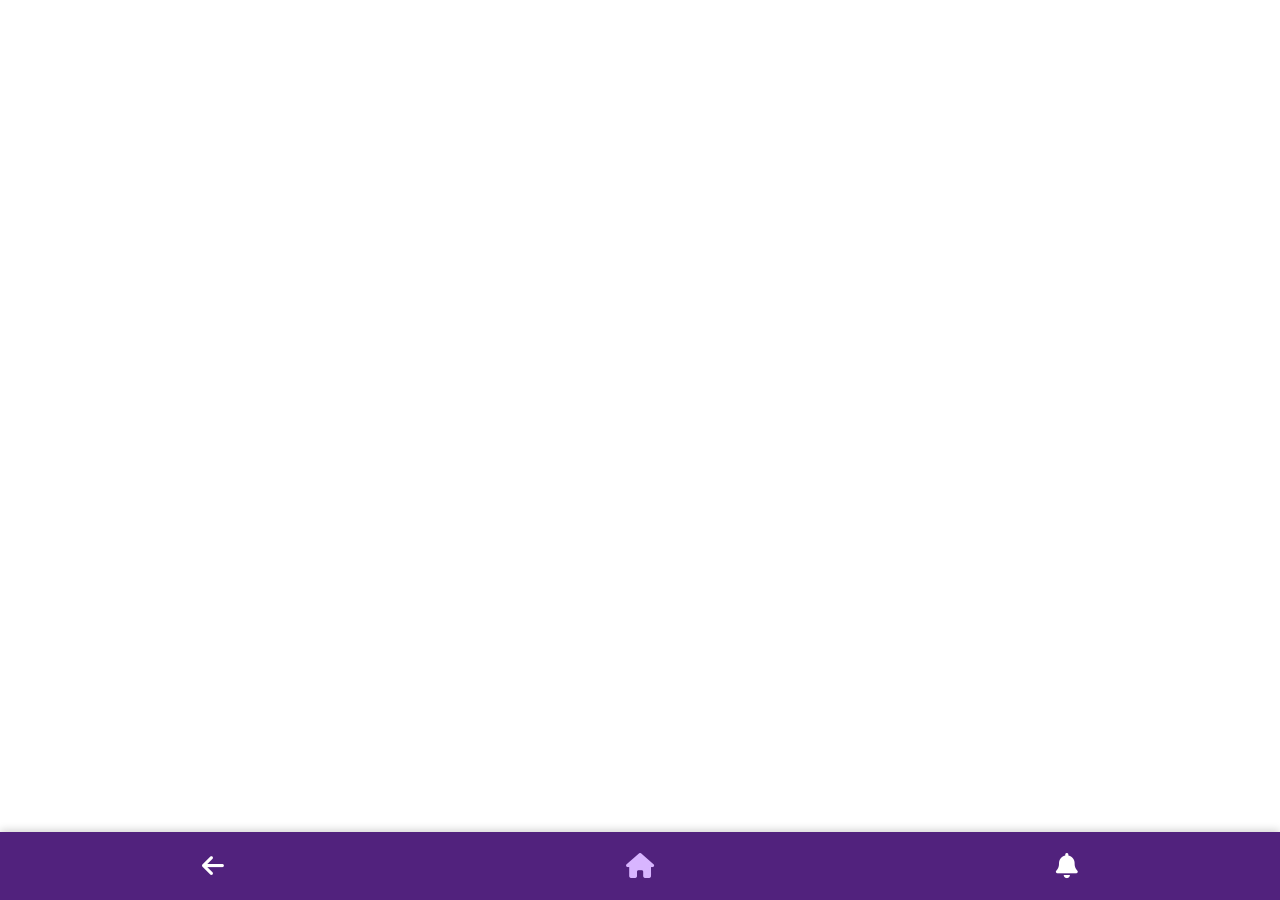
==== browser.html @ cc7da59c "Create browser.html" ====
<!DOCTYPE html>
<html lang="en">
<head>
  <meta charset="UTF-8">
  <meta name="viewport" content="width=device-width, initial-scale=1.0">
  <meta name="theme-color" content="#51227d">

  <title>Marvalous</title>

  <link rel="stylesheet"
    href="https://cdnjs.cloudflare.com/ajax/libs/font-awesome/6.5.2/css/all.min.css">

  <style>
    * {
      box-sizing: border-box;
    }

    html, body {
      margin: 0;
      padding: 0;
      width: 100%;
      height: 100%;
      overflow: hidden;
      font-family: Arial, Helvetica, sans-serif;
      background: white;
    }

    .browser {
      position: fixed;
      top: 0;
      left: 0;
      right: 0;
      bottom: 68px;
    }

    .browser iframe {
      width: 100%;
      height: 100%;
      border: 0;
      display: block;
      background: white;
    }

    .bottom-nav {
      position: fixed;
      left: 0;
      right: 0;
      bottom: 0;
      height: 68px;
      background: #51227d;
      display: grid;
      grid-template-columns: repeat(3, 1fr);
      align-items: center;
      z-index: 1000;
      box-shadow: 0 -2px 8px rgba(0,0,0,.18);
    }

    .nav-button {
      height: 68px;
      border: 0;
      background: transparent;
      color: white;
      display: flex;
      align-items: center;
      justify-content: center;
      text-decoration: none;
      font-size: 25px;
      cursor: pointer;
    }

    .nav-button.home {
      color: #d8b5ff;
    }

    .nav-button:active {
      background: rgba(255,255,255,.08);
    }
  </style>
</head>

<body>

  <div class="browser">
    <iframe id="webFrame" title="Marvalous"></iframe>
  </div>

  <nav class="bottom-nav">

    <button class="nav-button" onclick="goBack()" aria-label="Back">
      <i class="fa-solid fa-arrow-left"></i>
    </button>

    <a class="nav-button home" href="index.html" aria-label="App Home">
      <i class="fa-solid fa-house"></i>
    </a>

    <a class="nav-button" href="index.html#notifications" aria-label="Notifications">
      <i class="fa-solid fa-bell"></i>
    </a>

  </nav>

  <script>
    const params = new URLSearchParams(window.location.search);
    const requestedPage = params.get('page');

    const allowedPages = {
      competitions: 'https://marvalouscompetitions.co.uk/',
      lists: 'https://marvalouscompetitions.co.uk/lists',
      account: 'https://marvalouscompetitions.co.uk/account/settings'
    };

    const frame = document.getElementById('webFrame');

    frame.src =
      allowedPages[requestedPage] ||
      'https://marvalouscompetitions.co.uk/';

    function goBack() {
      try {
        frame.contentWindow.history.back();
      } catch (error) {
        window.location.href = 'index.html';
      }
    }
  </script>

</body>
</html>
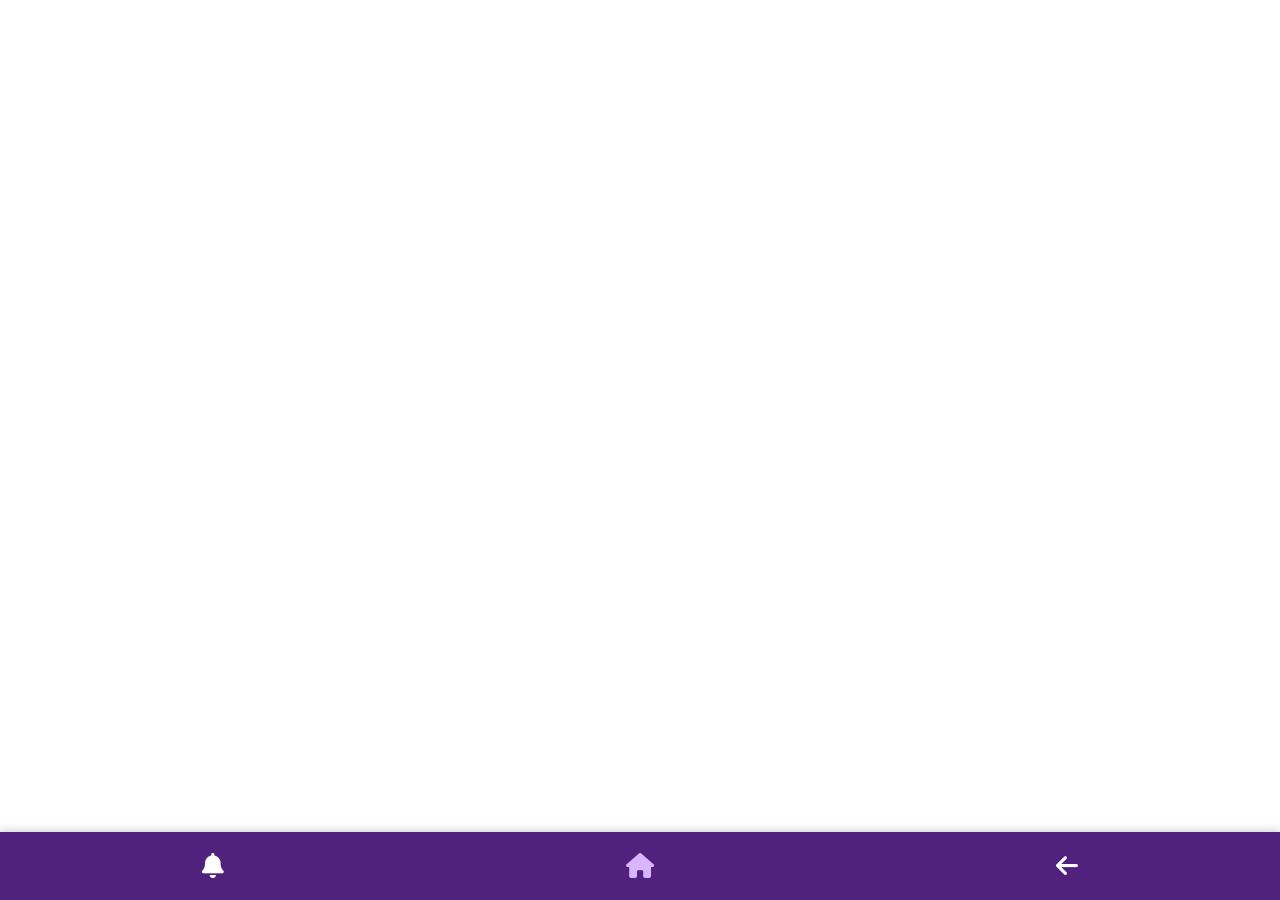
==== commit e795abc8: "Update browser.html" ====
--- a/browser.html
+++ b/browser.html
@@ -84,21 +84,23 @@
     <iframe id="webFrame" title="Marvalous"></iframe>
   </div>
 
-  <nav class="bottom-nav">
+  
+<nav class="bottom-nav">
 
-    <button class="nav-button" onclick="goBack()" aria-label="Back">
-      <i class="fa-solid fa-arrow-left"></i>
-    </button>
+  <a class="nav-button" href="index.html#notifications" aria-label="Notifications">
+    <i class="fa-solid fa-bell"></i>
+  </a>
 
-    <a class="nav-button home" href="index.html" aria-label="App Home">
-      <i class="fa-solid fa-house"></i>
-    </a>
+  <a class="nav-button home" href="index.html" aria-label="App Home">
+    <i class="fa-solid fa-house"></i>
+  </a>
 
-    <a class="nav-button" href="index.html#notifications" aria-label="Notifications">
-      <i class="fa-solid fa-bell"></i>
-    </a>
+  <button class="nav-button" onclick="goBack()" aria-label="Back">
+    <i class="fa-solid fa-arrow-left"></i>
+  </button>
 
-  </nav>
+</nav>
+
 
   <script>
     const params = new URLSearchParams(window.location.search);
